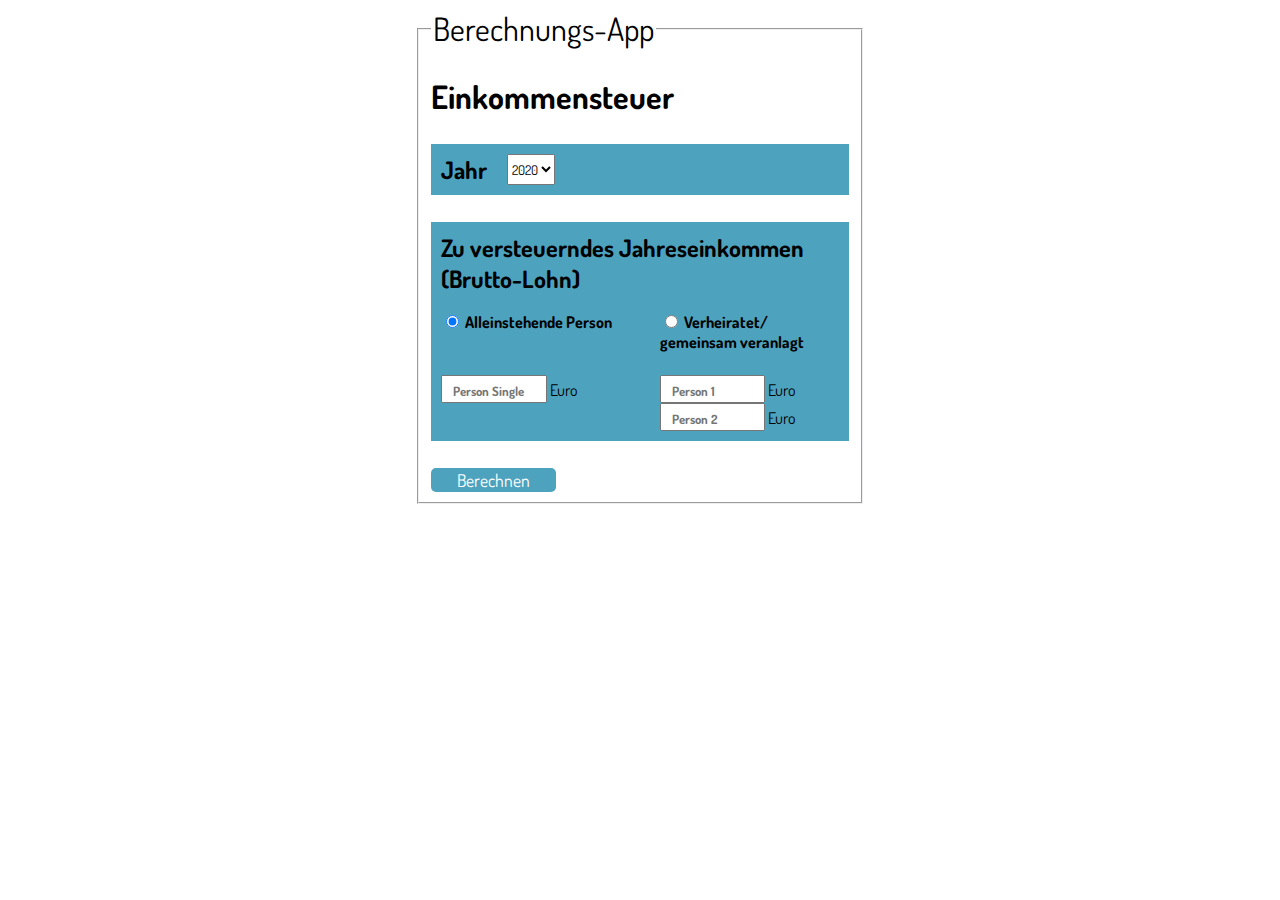
==== index.html @ 5da3b46c "Version De +En" ====
<!DOCTYPE html>
<html lang="en">
<head>
    <meta charset="UTF-8">
    <meta name="viewport" content="width=device-width, initial-scale=1.0">
    <title>Projekt Lev3_4 JS Einkommensteuer-Berechnungs-App</title>
    <link rel="stylesheet" href="assets/css/style.css">
    <style>
        @import url('https://fonts.googleapis.com/css2?family=Cabin:wght@400;500;700&family=Dosis:wght@400;500;700&family=Exo:wght@400;600;700&family=Rubik:wght@400;500;700&display=swap');
    </style>

</head>
<body>
    <form action="return false">   
        <fieldset>
            <legend>Berechnungs-App</legend>
            <h1>Einkommensteuer</h1>
            
            <section class="jahr-section">
                <h2>Jahr</h2>
                <select id="jahr">
                    <option value="2020" selected>2020</option>
                    <option value="2019">2019</option>
                    <option value="2018">2018</option>
                </select>
            </section>

            <section>
                <h2>Zu versteuerndes Jahreseinkommen (Brutto-Lohn)</h2>
                <div class="einkommen-blocks">
                    <div class="block1">
                        <div class="input-label">
                            <input type="radio" name="grundSplit" id="grundtarif" value="grundtarif" checked>
                            <label for="grundtarif" class="title-label">Alleinstehende Person</label>
                        </div>

                        <div>
                            <input type="number" placeholder="Person Single" id="einkomSingle" required> 
                            <label>Euro</label>
                        </div>
                    </div>

                    <div class="block2">
                        <div class="input-label">
                            <input type="radio" name="grundSplit" id="splittingtarif"  value="splittingtarif">
                            <label for="splittingtarif" class="title-label">Verheiratet/<br>gemeinsam veranlagt</label>
                        </div>

                        <div>
                            <input type="number" placeholder="Person 1" id="einkPerson1" required> 
                            <label>Euro</label>
                        </div>
            
                        <div>
                            <input type="number" placeholder="Person 2" id="einkPerson2" required>
                            <label>Euro</label>
                        </div>
                    </div>
                </div>
            </section>

            <input type="button" class="button" value="Berechnen" onclick="berechnen()">

            <div id="ergebnis"></div>
        </fieldset>
    </form>

    <script src="assets/js/main.js"></script>
</body>
</html>
---- assets/css/style.css ----
* {
    font-family: 'Dosis', sans-serif;
    /* font-family: 'Exo', sans-serif;
    font-family: 'Rubik', sans-serif;
    font-family: 'Open Sans', sans-serif; 
    font-family: 'Cabin', sans-serif; */
}

legend {
    font-size: 2rem;
}

form {
    width: 450px;
    margin: 0 auto;
}

section {
    background: rgb(77, 162, 190);
    margin: 3vh 0;
    padding: 10px;
}

.jahr-section{
    display: flex;
}

h2 {
    margin: 0;
    padding-right: 5%;
}

.einkommen-blocks {
    display: flex;
    justify-content: space-between;
    padding-top: 2vh;
}

::placeholder {
    font-size: .8rem;
}
.block1, .block2 {
    width: 45%;
}
#einkomSingle, #einkPerson1, #einkPerson2, #ergebnis{
    color: darkblue;
    font-weight: 700;
    font-size: 1.1rem;
    width: 50%;
    padding-left: 10px;
    display: inline-block;
}

.title-label {
    font-weight: 700;
}

.input-label {
    height: 7vh;
}

.button {
    background: rgb(77, 162, 190);
    color: #fff;
    border: none;
    font-size: 1.1rem;
    width: 30%;
    border-radius: 5px;
}

@media only screen and (max-width: 380px) {
    .einkommen-blocks {
        flex-direction: column;
    }
    .block1, .block2{
      padding-top: 3vh;
      width: 100%;
    }
    #einkomSingle, #einkPerson1, #einkPerson2 {
        width: 100px;
    }
    legend, h2 {
        font-size: 1.25rem;
    }
    .input-label {
        height: unset;
    }
    label{
        font-size: 1rem;
    }
    form {
        width: 100%;
    }
    section {
        margin: 1vh 0;
    }
    .input {
        width: 20%;
        font-size: 0.6rem;
        padding-bottom: 5vh;
    }
}
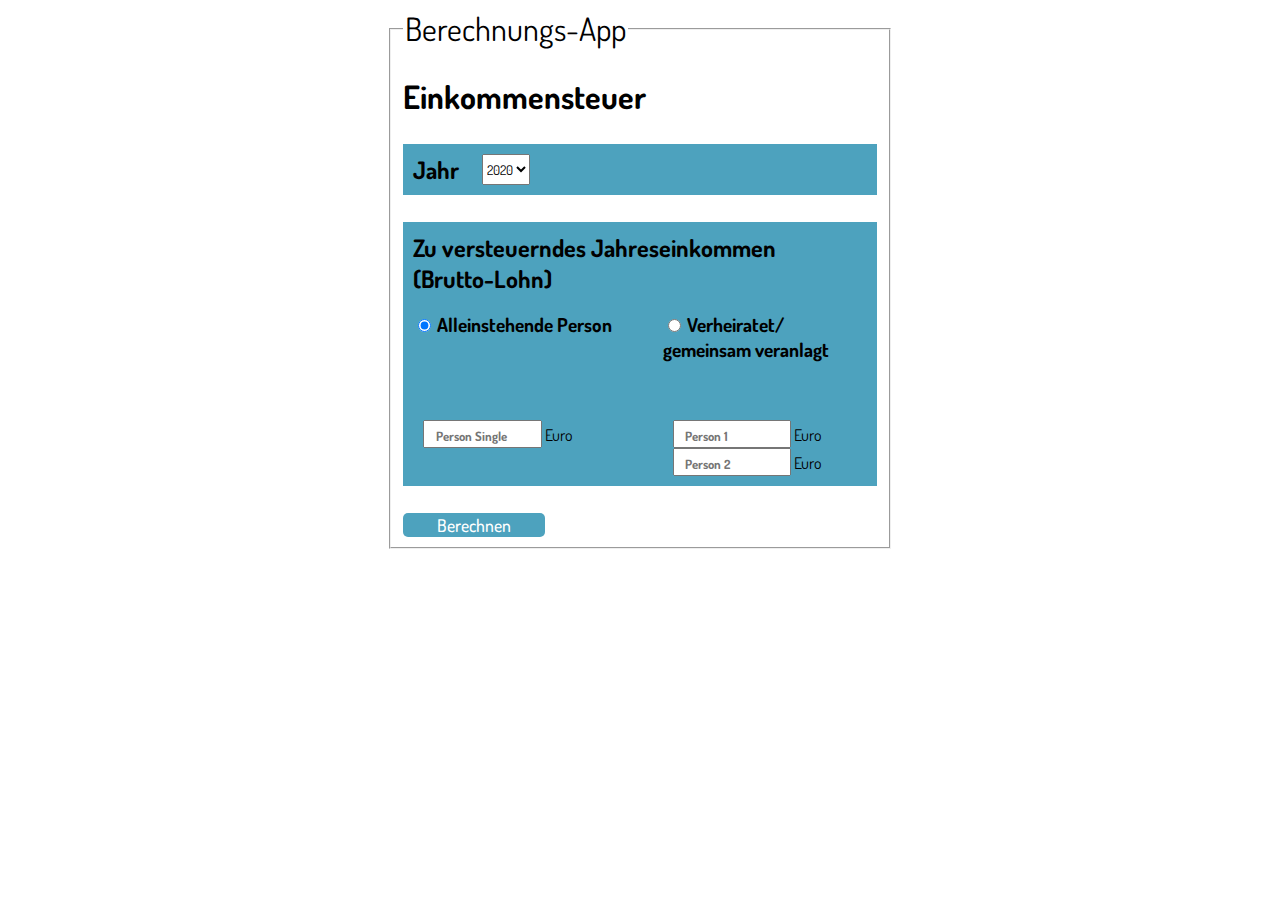
==== commit 7f3775e9: "cambios en css, responsive" ====
--- a/index.html
+++ b/index.html
@@ -34,7 +34,7 @@
                             <label for="grundtarif" class="title-label">Alleinstehende Person</label>
                         </div>
 
-                        <div>
+                        <div class="input-group">
                             <input type="number" placeholder="Person Single" id="einkomSingle" required> 
                             <label>Euro</label>
                         </div>
@@ -43,7 +43,7 @@
                     <div class="block2">
                         <div class="input-label">
                             <input type="radio" name="grundSplit" id="splittingtarif"  value="splittingtarif">
-                            <label for="splittingtarif" class="title-label">Verheiratet/<br>gemeinsam veranlagt</label>
+                            <label for="splittingtarif" class="title-label">Verheiratet/ gemeinsam veranlagt</label>
                         </div>
 
                         <div>
--- a/assets/css/style.css
+++ b/assets/css/style.css
@@ -11,8 +11,9 @@
 }
 
 form {
-    width: 450px;
+    width: 40%;
     margin: 0 auto;
+    height: 80vh;
 }
 
 section {
@@ -47,12 +48,16 @@
     font-weight: 700;
     font-size: 1.1rem;
     width: 50%;
-    padding-left: 10px;
+    padding-left: 5%;
     display: inline-block;
+    margin-left: 5%;
 }
-
+#einkomSingle, #einkPerson1 {
+margin-top: 5vh;
+}
 .title-label {
     font-weight: 700;
+    font-size: 1.2rem;
 }
 
 .input-label {
@@ -64,10 +69,23 @@
     color: #fff;
     border: none;
     font-size: 1.1rem;
+    font-weight: 500;
     width: 30%;
     border-radius: 5px;
 }
 
+@media only screen and (max-width: 961px) {
+    .block1, .block2{
+      padding-top: 3vh;
+      width: 100%;
+    }
+    .title-label {
+        font-size: 1rem;
+    }
+    #einkomSingle, #einkPerson1 {
+        margin-top: 1vh;
+    }
+}
 @media only screen and (max-width: 380px) {
     .einkommen-blocks {
         flex-direction: column;
@@ -84,6 +102,7 @@
     }
     .input-label {
         height: unset;
+        width: inherit;
     }
     label{
         font-size: 1rem;
@@ -99,4 +118,7 @@
         font-size: 0.6rem;
         padding-bottom: 5vh;
     }
+    h1 {
+        margin: 0;
+    }
 }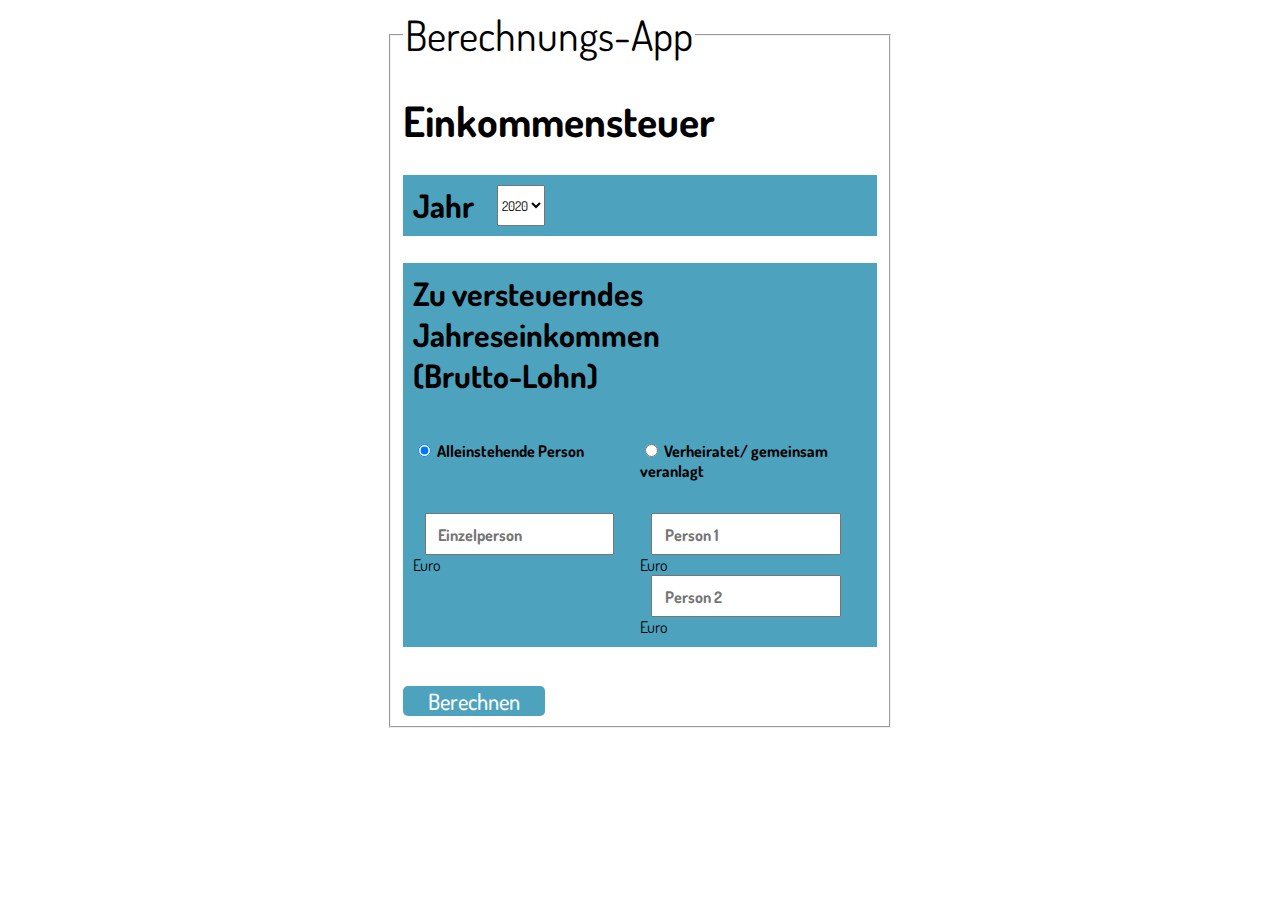
==== commit f42d9c00: "cambios css" ====
--- a/index.html
+++ b/index.html
@@ -26,7 +26,7 @@
             </section>
 
             <section>
-                <h2>Zu versteuerndes Jahreseinkommen (Brutto-Lohn)</h2>
+                <h2>Zu versteuerndes Jahreseinkommen<br>(Brutto-Lohn)</h2>
                 <div class="einkommen-blocks">
                     <div class="block1">
                         <div class="input-label">
@@ -35,7 +35,7 @@
                         </div>
 
                         <div class="input-group">
-                            <input type="number" placeholder="Person Single" id="einkomSingle" required> 
+                            <input type="number" placeholder="Einzelperson" id="einkomSingle" required> 
                             <label>Euro</label>
                         </div>
                     </div>
--- a/assets/css/style.css
+++ b/assets/css/style.css
@@ -1,13 +1,9 @@
 * {
     font-family: 'Dosis', sans-serif;
-    /* font-family: 'Exo', sans-serif;
-    font-family: 'Rubik', sans-serif;
-    font-family: 'Open Sans', sans-serif; 
-    font-family: 'Cabin', sans-serif; */
 }
 
-legend {
-    font-size: 2rem;
+legend, h1 {
+    font-size: 2.6rem;
 }
 
 form {
@@ -29,6 +25,7 @@
 h2 {
     margin: 0;
     padding-right: 5%;
+    font-size: 2rem;
 }
 
 .einkommen-blocks {
@@ -38,7 +35,7 @@
 }
 
 ::placeholder {
-    font-size: .8rem;
+    font-size: 1rem;
 }
 .block1, .block2 {
     width: 45%;
@@ -47,17 +44,23 @@
     color: darkblue;
     font-weight: 700;
     font-size: 1.1rem;
-    width: 50%;
+    /* width: 70%; */
     padding-left: 5%;
     display: inline-block;
     margin-left: 5%;
+    height: 4vh;
 }
+#ergebenis {
+    width: 50%;
+}
+
 #einkomSingle, #einkPerson1 {
-margin-top: 5vh;
+    margin-top: 3vh;
 }
+
 .title-label {
     font-weight: 700;
-    font-size: 1.2rem;
+    font-size: 1.7rem;
 }
 
 .input-label {
@@ -68,13 +71,13 @@
     background: rgb(77, 162, 190);
     color: #fff;
     border: none;
-    font-size: 1.1rem;
+    font-size: 1.4rem;
     font-weight: 500;
     width: 30%;
     border-radius: 5px;
 }
 
-@media only screen and (max-width: 961px) {
+@media only screen and (max-width: 1427px) {
     .block1, .block2{
       padding-top: 3vh;
       width: 100%;
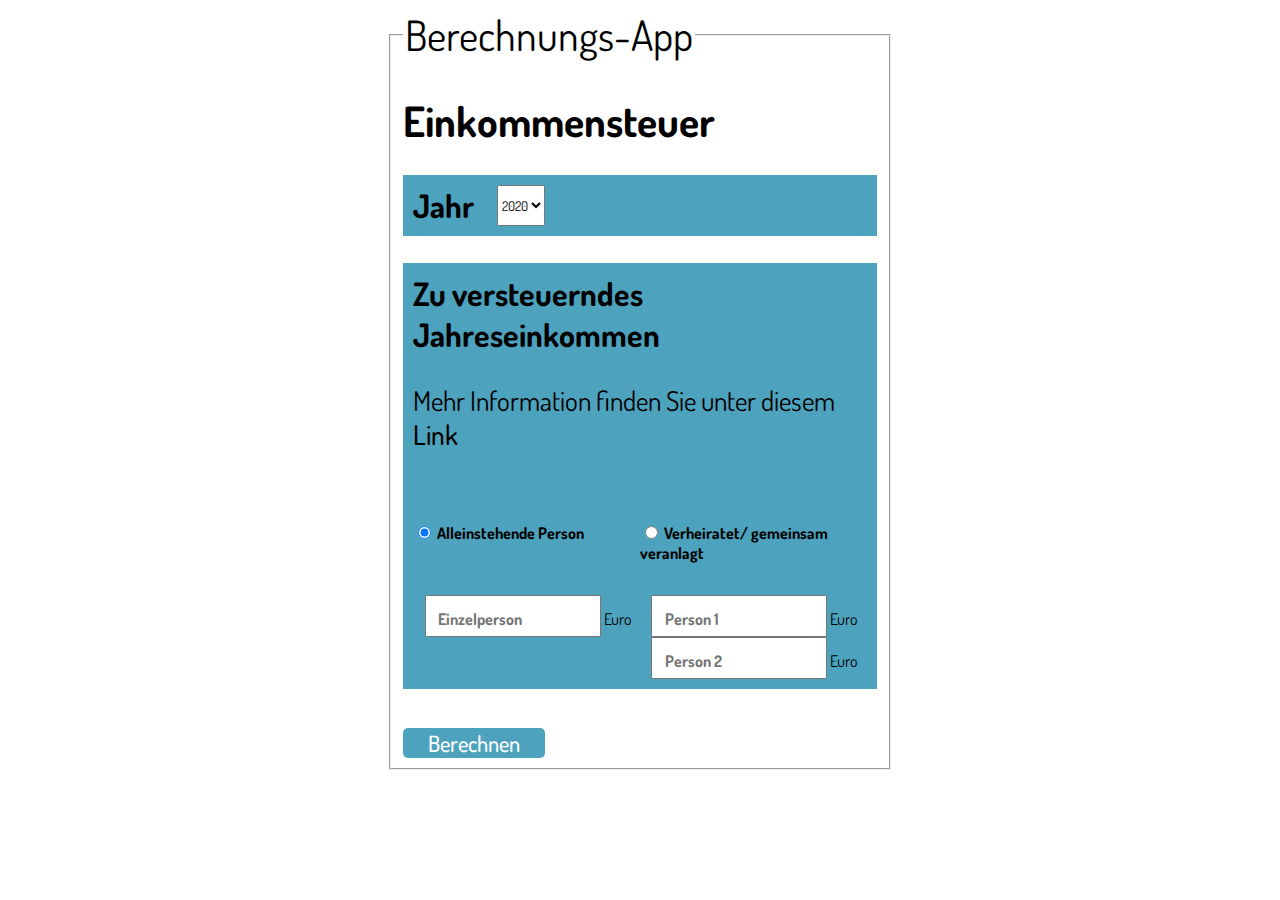
==== commit 4dd63899: "cambios CSS" ====
--- a/index.html
+++ b/index.html
@@ -26,7 +26,8 @@
             </section>
 
             <section>
-                <h2>Zu versteuerndes Jahreseinkommen<br>(Brutto-Lohn)</h2>
+                <h2>Zu versteuerndes Jahreseinkommen</h2>
+                <p>Mehr Information finden Sie unter diesem <a href="https://www.finanz-tools.de/einkommensteuer/zu-versteuerndes-einkommen">Link</a></p>
                 <div class="einkommen-blocks">
                     <div class="block1">
                         <div class="input-label">
--- a/assets/css/style.css
+++ b/assets/css/style.css
@@ -28,6 +28,14 @@
     font-size: 2rem;
 }
 
+p {
+    font-size: 1.7rem;
+}
+a {
+    text-decoration: none;
+    font-weight: 500;
+    color: #000;
+}
 .einkommen-blocks {
     display: flex;
     justify-content: space-between;
@@ -43,14 +51,14 @@
 #einkomSingle, #einkPerson1, #einkPerson2, #ergebnis{
     color: darkblue;
     font-weight: 700;
-    font-size: 1.1rem;
-    /* width: 70%; */
+    font-size: 1.4rem;
+    width: 70%;
     padding-left: 5%;
     display: inline-block;
     margin-left: 5%;
     height: 4vh;
 }
-#ergebenis {
+#ergebnis {
     width: 50%;
 }
 
@@ -60,7 +68,7 @@
 
 .title-label {
     font-weight: 700;
-    font-size: 1.7rem;
+    font-size: 1.7em;
 }
 
 .input-label {
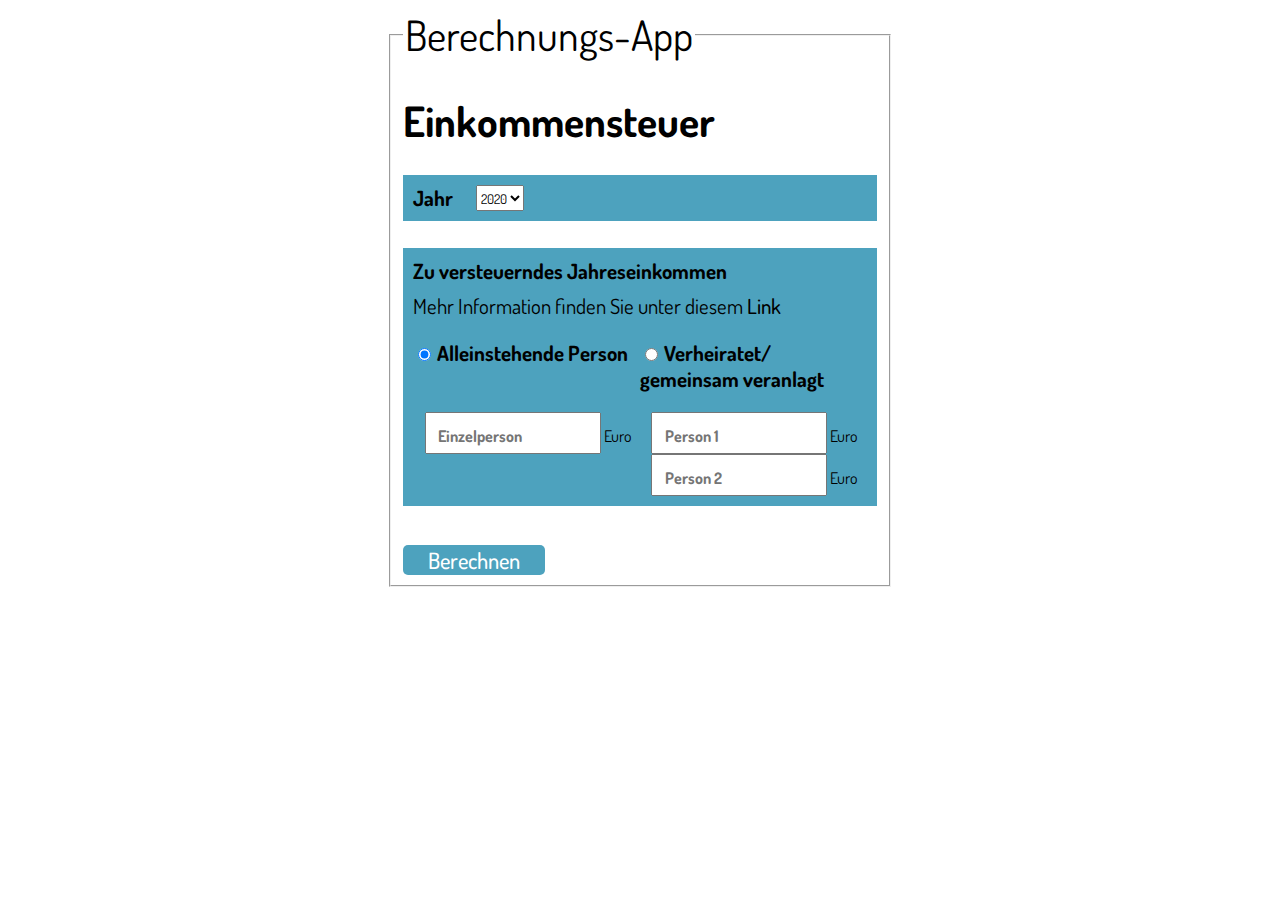
==== commit efc13986: "responsive" ====
--- a/index.html
+++ b/index.html
@@ -27,7 +27,7 @@
 
             <section>
                 <h2>Zu versteuerndes Jahreseinkommen</h2>
-                <p>Mehr Information finden Sie unter diesem <a href="https://www.finanz-tools.de/einkommensteuer/zu-versteuerndes-einkommen">Link</a></p>
+                <p>Mehr Information finden Sie unter diesem <a href="https://www.finanz-tools.de/einkommensteuer/zu-versteuerndes-einkommen" target="_blank">Link</a></p>
                 <div class="einkommen-blocks">
                     <div class="block1">
                         <div class="input-label">
--- a/assets/css/style.css
+++ b/assets/css/style.css
@@ -68,7 +68,7 @@
 
 .title-label {
     font-weight: 700;
-    font-size: 1.7em;
+    font-size: 1.7rem;
 }
 
 .input-label {
@@ -85,16 +85,23 @@
     border-radius: 5px;
 }
 
-@media only screen and (max-width: 1427px) {
+@media only screen and (max-width: 1460px) {
     .block1, .block2{
-      padding-top: 3vh;
+      padding-top: 0;
       width: 100%;
     }
-    .title-label {
-        font-size: 1rem;
+    .title-label, p, h2 {
+        font-size: 1.3rem;
     }
     #einkomSingle, #einkPerson1 {
         margin-top: 1vh;
+    }
+    p {
+        margin-top: 1vh;
+        padding: 0;
+    }
+    .einkommen-blocks {
+        padding-top: 0;
     }
 }
 @media only screen and (max-width: 380px) {
@@ -102,21 +109,18 @@
         flex-direction: column;
     }
     .block1, .block2{
-      padding-top: 3vh;
-      width: 100%;
+        padding-top: 3vh;
+        width: 100%;
     }
     #einkomSingle, #einkPerson1, #einkPerson2 {
         width: 100px;
     }
-    legend, h2 {
+    legend, h2, p {
         font-size: 1.25rem;
     }
     .input-label {
         height: unset;
         width: inherit;
-    }
-    label{
-        font-size: 1rem;
     }
     form {
         width: 100%;
@@ -129,7 +133,17 @@
         font-size: 0.6rem;
         padding-bottom: 5vh;
     }
+    .title-label {
+        font-size: 1.1rem;
+    }
     h1 {
         margin: 0;
+        font-size: 2rem;
+    }
+    .button {
+        width: 40%;
+    }
+    #ergebnis {
+        width: 40%;
     }
 }